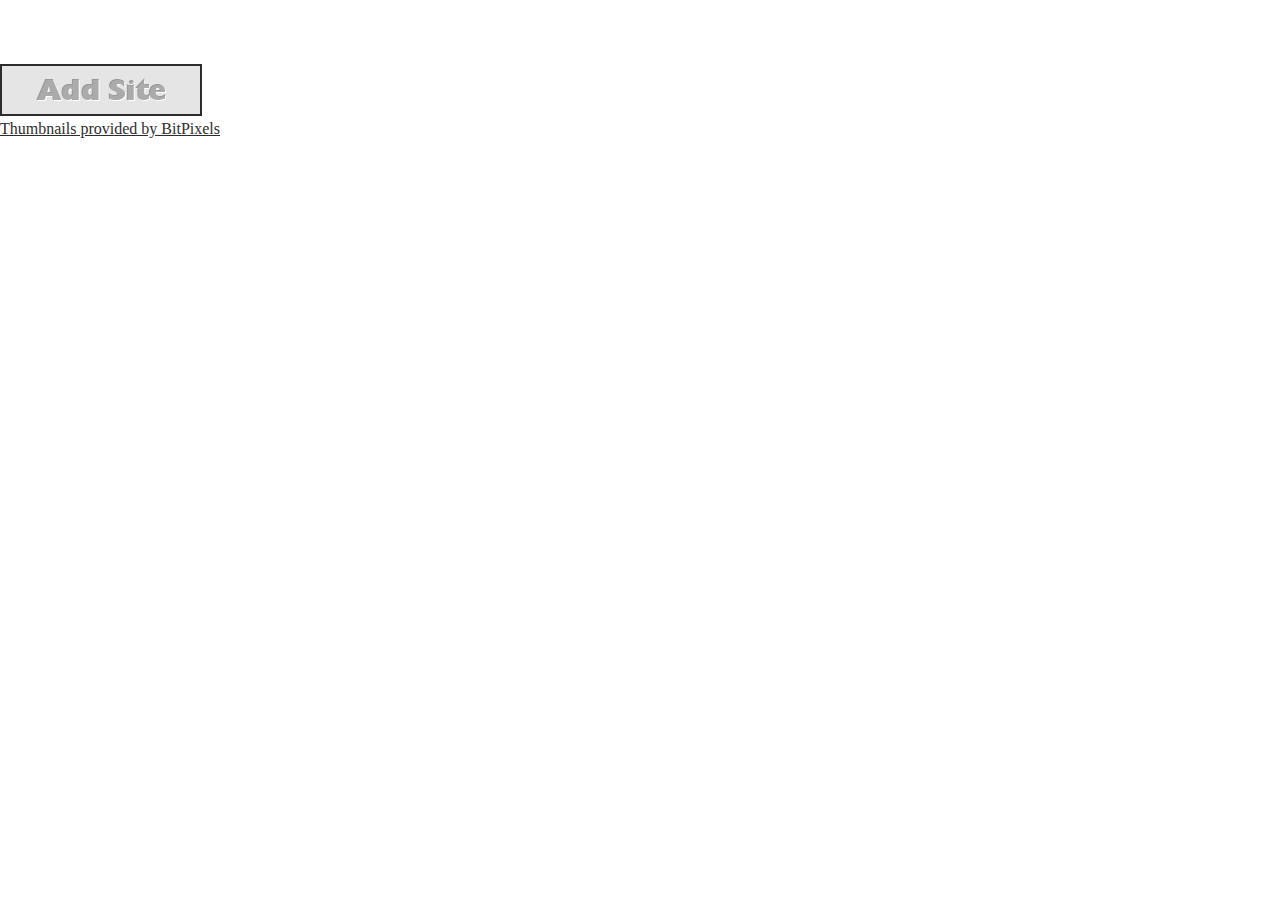
==== index.html @ 553ff425 "Initial File upload" ====
<!DOCTYPE html>
<html>
    <head>
		<title>Link Sharing</title>
		<link rel="stylesheet" href="style.css" type="text/css" />
		<script type="text/javascript" src="jquery.js"></script>
        <script type="text/javascript" src="cloudmine.js"></script>
		<script type="text/javascript" src="main.js"></script>
		<base target="_blank">
	</head>
	<body>
    <img src="addSiteButton.png" title="Add Site" id="addSite"/>
	<div id="status" class="status">Link Added!</div>
    <div id="displayLinks"></div>
	<a href='http://www.bitpixels.com/'>Thumbnails provided by BitPixels</a>
	</body>
</html>
---- style.css ----
html, body {
	margin: 0em;
	padding: 2em 0em 2em 0em;
}

img {
    border:1px solid #2D2D2D;
}
a:link {
    color:#2D2D2D;
}
a:visited {
    color:#2D2D2D;
}
a:hover {
    color:#2D2D2D;
}  
a:active {
    color:#2D2D2D;
}

.status {
	width: 200px;
	background-color: #81EF5F;
	border:1px solid #55A040;
	text-align: center;
	display: none;
}

.container {
	max-width: 62.5em;
	width: 70%;
	margin-left: auto;
	margin-right: auto;
	border: 2px solid #000000;
	background-color: #E5E5E5;
	padding: 0em;
}

#header{
	background-color: #533787;
	width: 100%;
	text-align: center;
	margin: 0em;
	color: #e5e5e5;
	margin-bottom: .25em;
}
#header h1 {
	margin: 0em;
	font-size: 2.5em;
}

.container h2 {
	margin: 0em;
	width: 100%;
	background-color: #533787;
	margin-top: 1em;
	margin-bottom: .25em;
	color: #262626;
}

.content {
	padding-left: 1em;
}
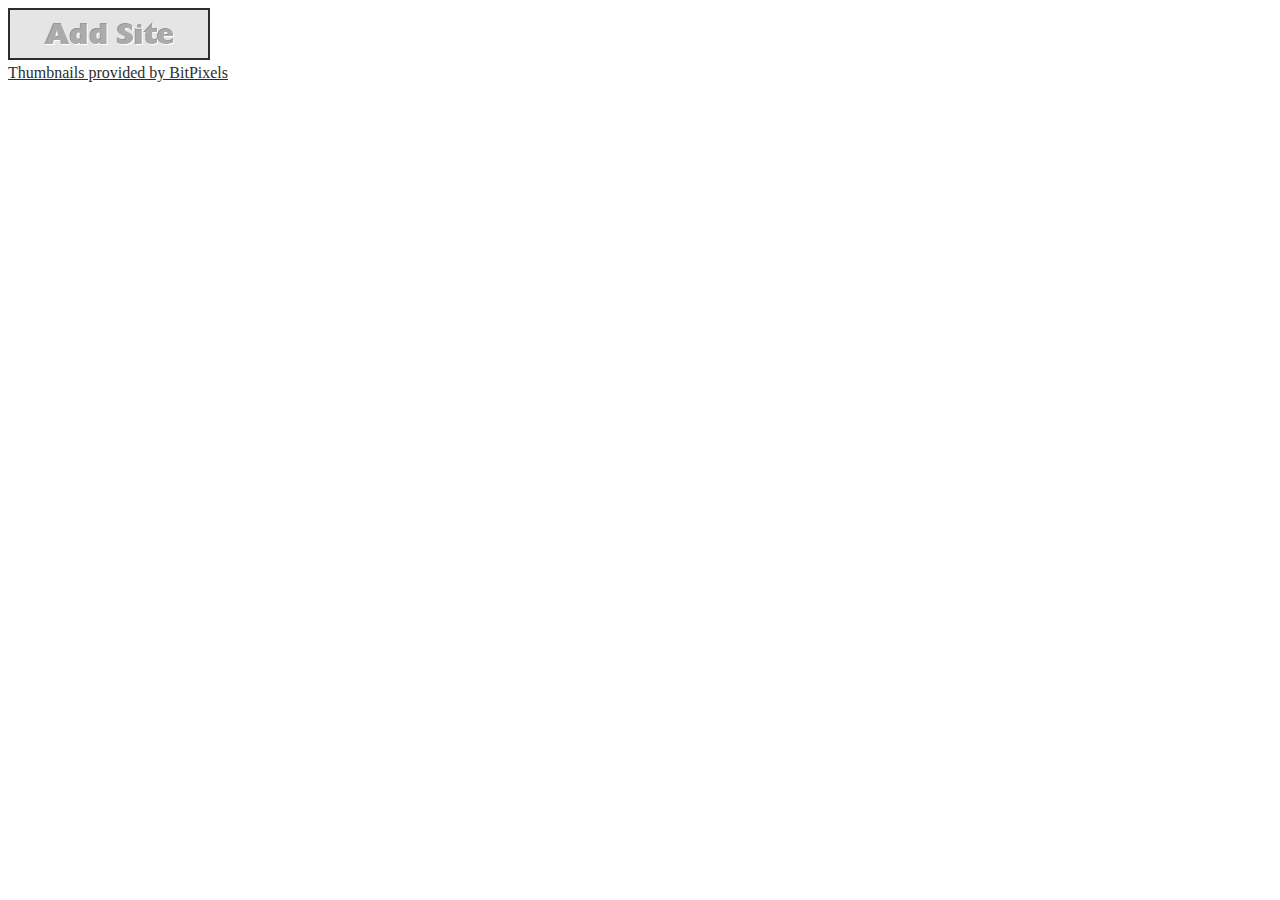
==== commit 26fb4516: "Correct Installation" ====
--- a/index.html
+++ b/index.html
@@ -2,14 +2,14 @@
 <html>
     <head>
 		<title>Link Sharing</title>
-		<link rel="stylesheet" href="style.css" type="text/css" />
-		<script type="text/javascript" src="jquery.js"></script>
-        <script type="text/javascript" src="cloudmine.js"></script>
-		<script type="text/javascript" src="main.js"></script>
+		<link rel="stylesheet" href="css/popup.css" type="text/css" />
+		<script type="text/javascript" src="js/jquery.js"></script>
+        <script type="text/javascript" src="js/cloudmine.js"></script>
+		<script type="text/javascript" src="js/main.js"></script>
 		<base target="_blank">
 	</head>
 	<body>
-    <img src="addSiteButton.png" title="Add Site" id="addSite"/>
+    <img src="images/addSiteButton.png" title="Add Site" id="addSite"/>
 	<div id="status" class="status">Link Added!</div>
     <div id="displayLinks"></div>
 	<a href='http://www.bitpixels.com/'>Thumbnails provided by BitPixels</a>
--- a/css/popup.css
+++ b/css/popup.css
@@ -0,0 +1,23 @@
+img {
+    border:1px solid #2D2D2D;
+}
+a:link {
+    color:#2D2D2D;
+}
+a:visited {
+    color:#2D2D2D;
+}
+a:hover {
+    color:#2D2D2D;
+}  
+a:active {
+    color:#2D2D2D;
+}
+
+.status {
+	width: 200px;
+	background-color: #81EF5F;
+	border:1px solid #55A040;
+	text-align: center;
+	display: none;
+}